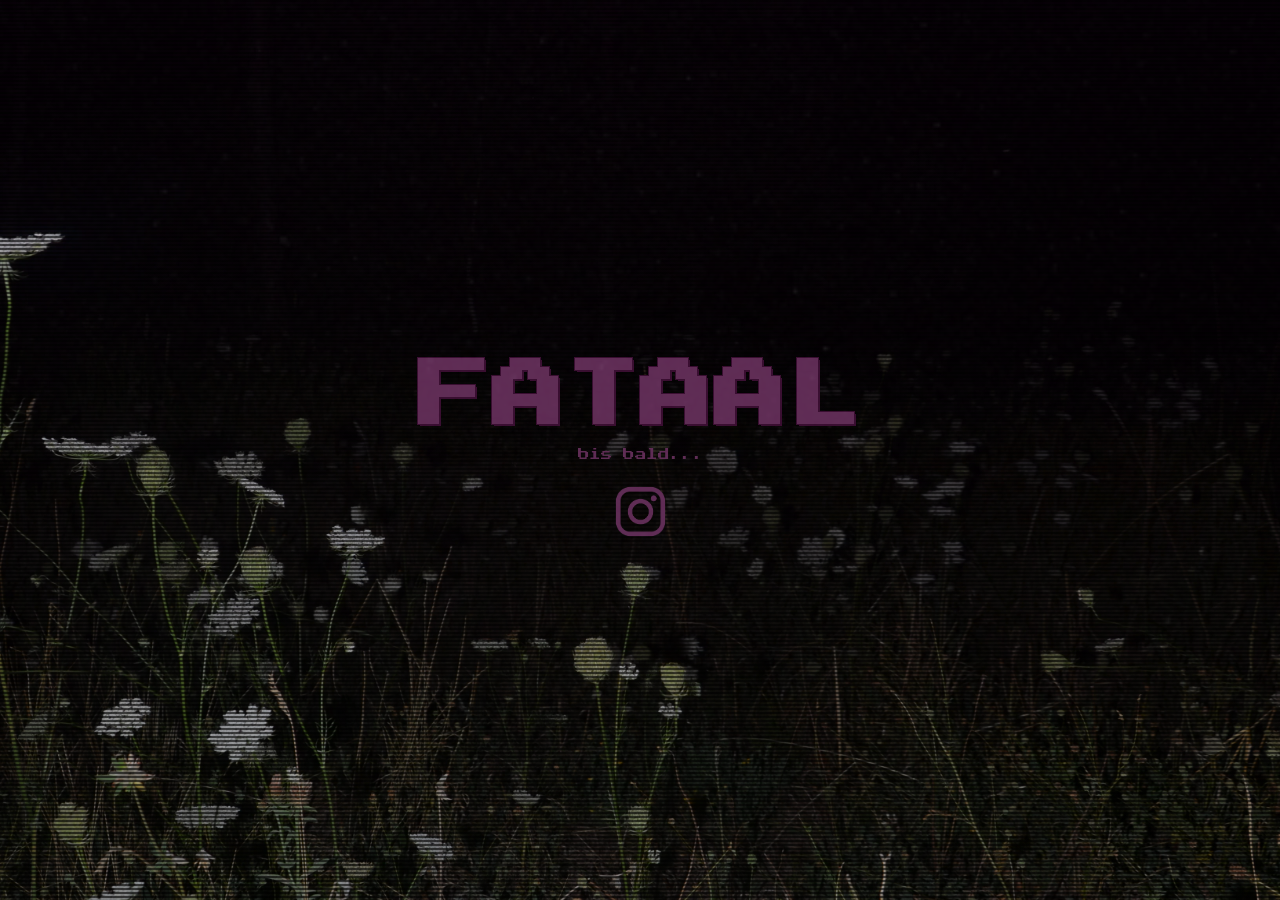
==== index.html @ 1c632287 "Update index.html" ====
<!DOCTYPE html>
<html lang="de">
<head>
    <meta name="viewport" content="width=device-width, initial-scale=1.0">
    <meta charset="UTF-8">
    <title>Fataal</title>
    <link href="https://fonts.googleapis.com/css2?family=Press+Start+2P&display=swap" rel="stylesheet">
    <link rel="stylesheet" href="CSS/main.css?v=1010">
</head>
            
<body>
    <img src="videos/overlay.gif" class="video-overlay" alt="Background Animation">

    <div class="bg-image"></div>
    <div class="glitch-overlay"></div>
            
    <div class="content">
        <h1 class="fataal-titel">
    FATAAL
</h1>
        <p class="fataal-subtitel">bis bald...</p>
        <a href="https://www.instagram.com/fataalband/" target="_blank">
            <img src="images/instalogo.png" alt="Instagram" style="width: 65px;height:65px;">
        </a>
    </div>
</body>
</html>
---- CSS/main.css ----
@media (max-width: 768px) {
  .content {
    gap: 2px;
  }
  .fataal-titel {
    line-height: 1.05;
    margin: 0 !important;
  }
  .fataal-subtitel {
    font-size: 7.5px !important;
    transform: none !important;
    line-height: 1.1;
    margin: 2px 0 4px 0 !important;
  }
  a {
    margin-top: 2px !important;
  }
  a img {
    width: 20px;
    height: 20px;
  }
}

html, body {
  margin: 0;
  padding: 0;
  width: 100%;
  height: 100%;
  height: 100dvh;
  overflow: hidden;
  -webkit-text-size-adjust: 100%;
}

body {
  margin: 0;
  height: 100dvh;
  display: flex;
  flex-direction: column;
  justify-content: center;
  align-items: center;
  font-family: 'Press Start 2P', monospace;
  text-align: center;
  background-color: #111111;
  touch-action: none;
}

.video-overlay {
  position: fixed;
  top: 0;
  left: 0;
  width: 100vw;
  height: 100vh;
  object-fit: cover;
  z-index: 9999;
  pointer-events: none;
  mix-blend-mode: screen;
  opacity: 0.35;
}

.bg-image {
  position: fixed;
  inset: 0;
  z-index: 1;
  background: url('../images/blumen.jpg') center/cover no-repeat #111111;
}

.glitch-overlay {
  position: fixed;
  inset: -30px;
  z-index: 2;
  pointer-events: none;
  background:
    repeating-linear-gradient(transparent 0 2px, rgba(0,0,0,0.6) 2px 4px),
    linear-gradient(rgba(20, 0, 20, 0.3), rgba(0, 0, 0, 0.4));
  animation: vhsOverlayGlitch 0.25s infinite steps(4);
}

.content {
  position: relative;
  z-index: 3;
  width: 100%;
  display: flex;
  flex-direction: column;
  align-items: center;
  justify-content: center;
}

.fataal-titel {
  color: #5E2B54;
  font-size: clamp(2rem, 8vw, 4.5rem);
  line-height: 1.15;
  margin: 0 0 6px 0;
  text-shadow: 2px 2px 0px #380d30, -1px -1px 0px #380d30, 1px -1px 0px #380d30, -1px 1px 0px #380d30, 1px 1px 0px #380d30;
  letter-spacing: 2px;
}

.fataal-subtitel {
  color: #5E2B54;
  font-size: 1.2rem;
  transform: scale(0.6);
  transform-origin: center;
  margin: 0 0 15px 0;
}

a {
  display: inline-block;
}

a img {
  transition: transform 0.2s;
  width: 45px;
  height: 45px;
}

a img:hover {
  transform: scale(1.1);
}

@keyframes vhsOverlayGlitch {
  0% {
    transform: translate(0, 0);
    opacity: 0.9;
  }
  25% {
    transform: translate(-4px, 2px);
    opacity: 0.7;
    filter: contrast(1.5);
  }
  50% {
    transform: translate(3px, -2px);
    opacity: 1;
  }
  75% {
    transform: translate(-2px, 3px);
    opacity: 0.8;
    filter: brightness(1.2);
  }
  100% {
    transform: translate(0, 0);
    opacity: 0.9;
  }
}
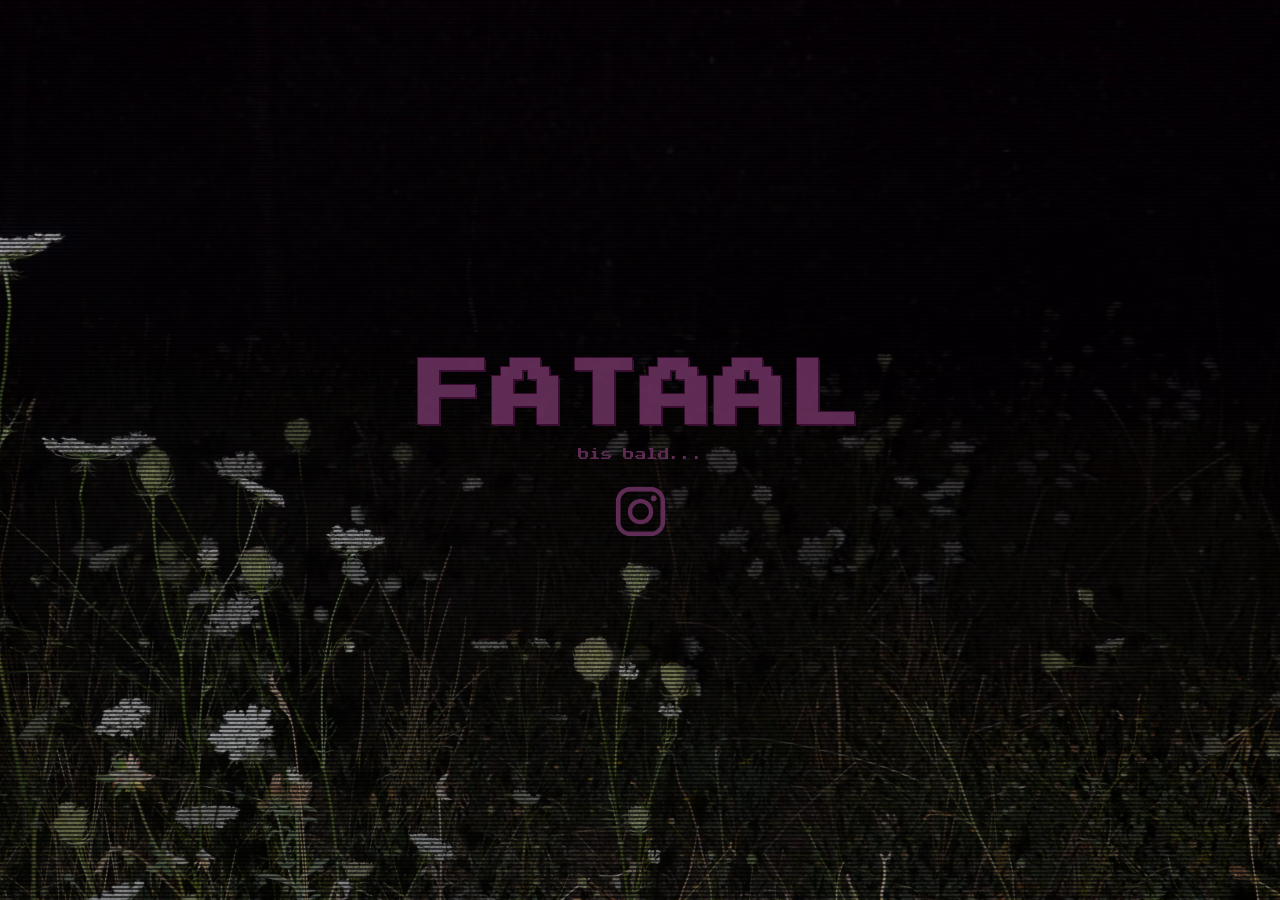
==== commit e0e767a9: "Update index.html" ====
--- a/index.html
+++ b/index.html
@@ -5,7 +5,7 @@
     <meta charset="UTF-8">
     <title>Fataal</title>
     <link href="https://fonts.googleapis.com/css2?family=Press+Start+2P&display=swap" rel="stylesheet">
-    <link rel="stylesheet" href="CSS/main.css?v=1010">
+    <link rel="stylesheet" href="CSS/main.css?v=1020">
 </head>
             
 <body>
--- a/CSS/main.css
+++ b/CSS/main.css
@@ -7,7 +7,7 @@
     margin: 0 !important;
   }
   .fataal-subtitel {
-    font-size: 7.5px !important;
+    font-size: 5px !important;
     transform: none !important;
     line-height: 1.1;
     margin: 2px 0 4px 0 !important;
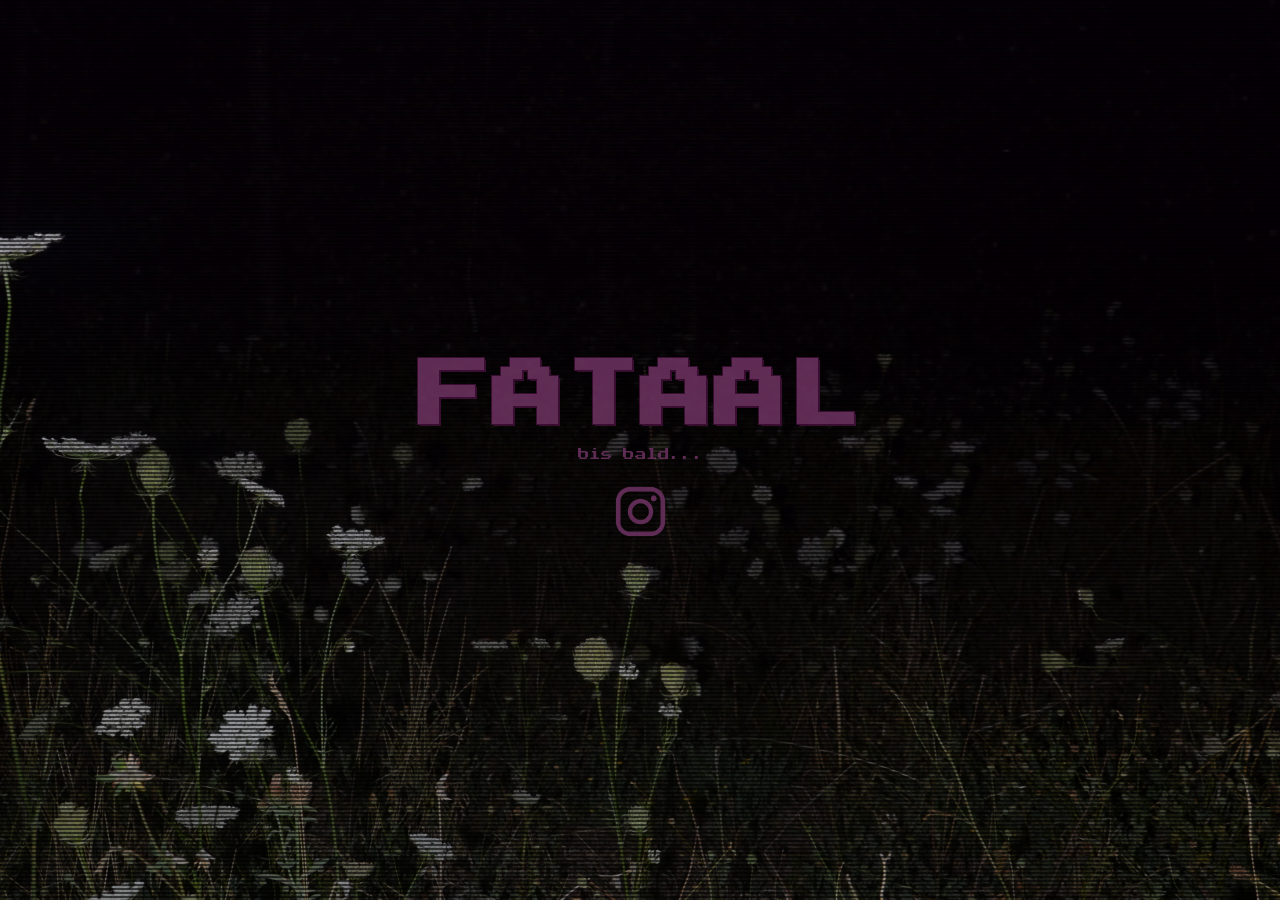
==== commit 7c19f67d: "Update index.html" ====
--- a/index.html
+++ b/index.html
@@ -5,7 +5,7 @@
     <meta charset="UTF-8">
     <title>Fataal</title>
     <link href="https://fonts.googleapis.com/css2?family=Press+Start+2P&display=swap" rel="stylesheet">
-    <link rel="stylesheet" href="CSS/main.css?v=1020">
+    <link rel="stylesheet" href="CSS/main.css?v=1030">
 </head>
             
 <body>
--- a/CSS/main.css
+++ b/CSS/main.css
@@ -7,13 +7,15 @@
     margin: 0 !important;
   }
   .fataal-subtitel {
-    font-size: 5px !important;
-    transform: none !important;
-    line-height: 1.1;
-    margin: 2px 0 4px 0 !important;
+    font-size: 14px !important;
+    transform: scale(0.45) !important;
+    transform-origin: center !important;
+    line-height: 1 !important;
+    margin: -2px 0 0 0 !important;
+    -webkit-text-size-adjust: 100% !important;
   }
   a {
-    margin-top: 2px !important;
+    margin-top: 0px !important;
   }
   a img {
     width: 20px;
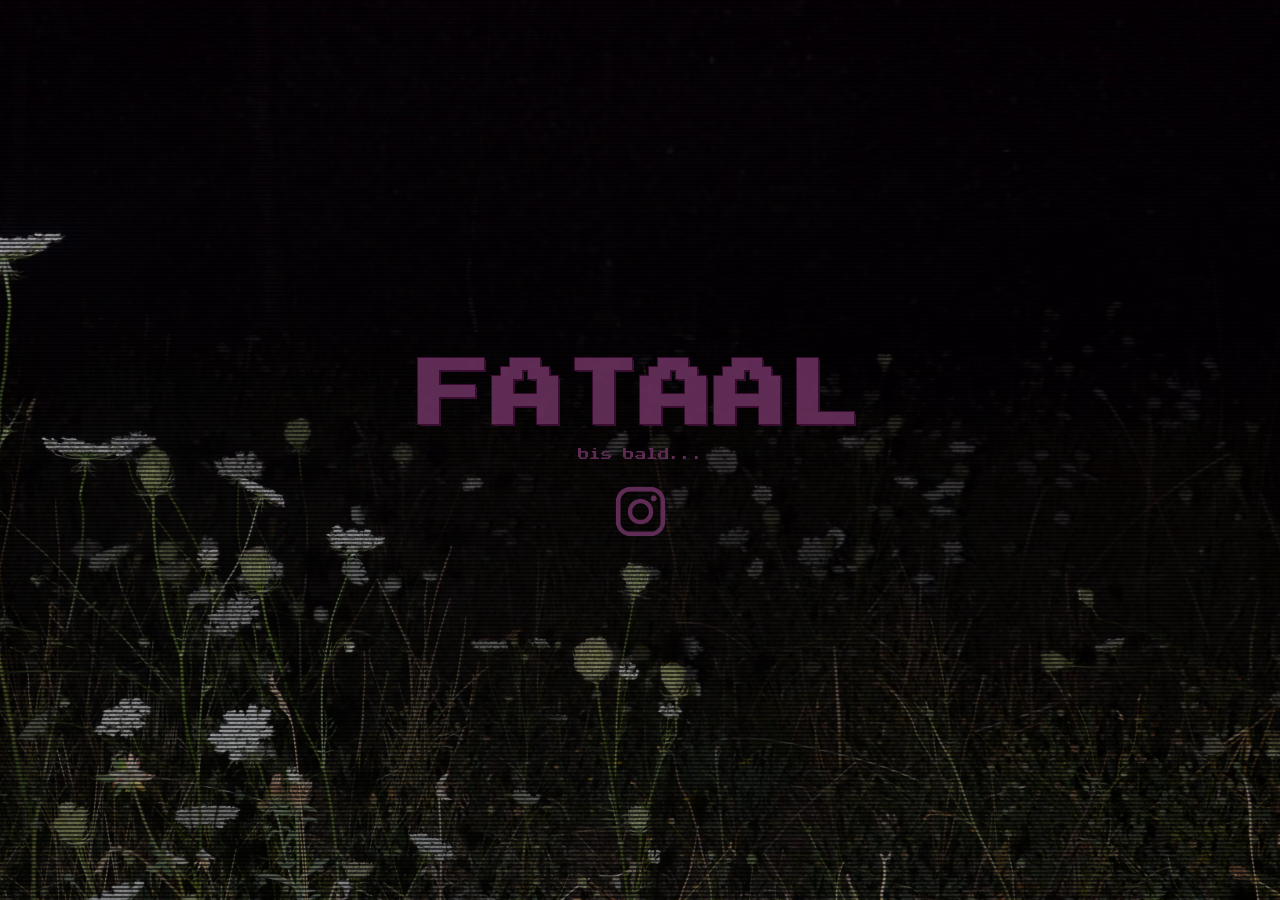
==== commit 03803d83: "Update index.html" ====
--- a/index.html
+++ b/index.html
@@ -5,7 +5,7 @@
     <meta charset="UTF-8">
     <title>Fataal</title>
     <link href="https://fonts.googleapis.com/css2?family=Press+Start+2P&display=swap" rel="stylesheet">
-    <link rel="stylesheet" href="CSS/main.css?v=1030">
+    <link rel="stylesheet" href="CSS/main.css?v=1040">
 </head>
             
 <body>
--- a/CSS/main.css
+++ b/CSS/main.css
@@ -7,19 +7,26 @@
     margin: 0 !important;
   }
   .fataal-subtitel {
-    font-size: 14px !important;
-    transform: scale(0.45) !important;
-    transform-origin: center !important;
-    line-height: 1 !important;
-    margin: -2px 0 0 0 !important;
+    font-size: 7.5px !important;
+    transform: none !important;
+    line-height: 1.1;
+    margin: 2px 0 4px 0 !important;
     -webkit-text-size-adjust: 100% !important;
   }
   a {
-    margin-top: 0px !important;
+    margin-top: 2px !important;
   }
   a img {
     width: 20px;
     height: 20px;
+  }
+
+  @supports (-webkit-touch-callout: none) {
+    .fataal-subtitel {
+      font-size: 12px !important;
+      transform: scale(0.55) !important;
+      transform-origin: center !important;
+    }
   }
 }
 
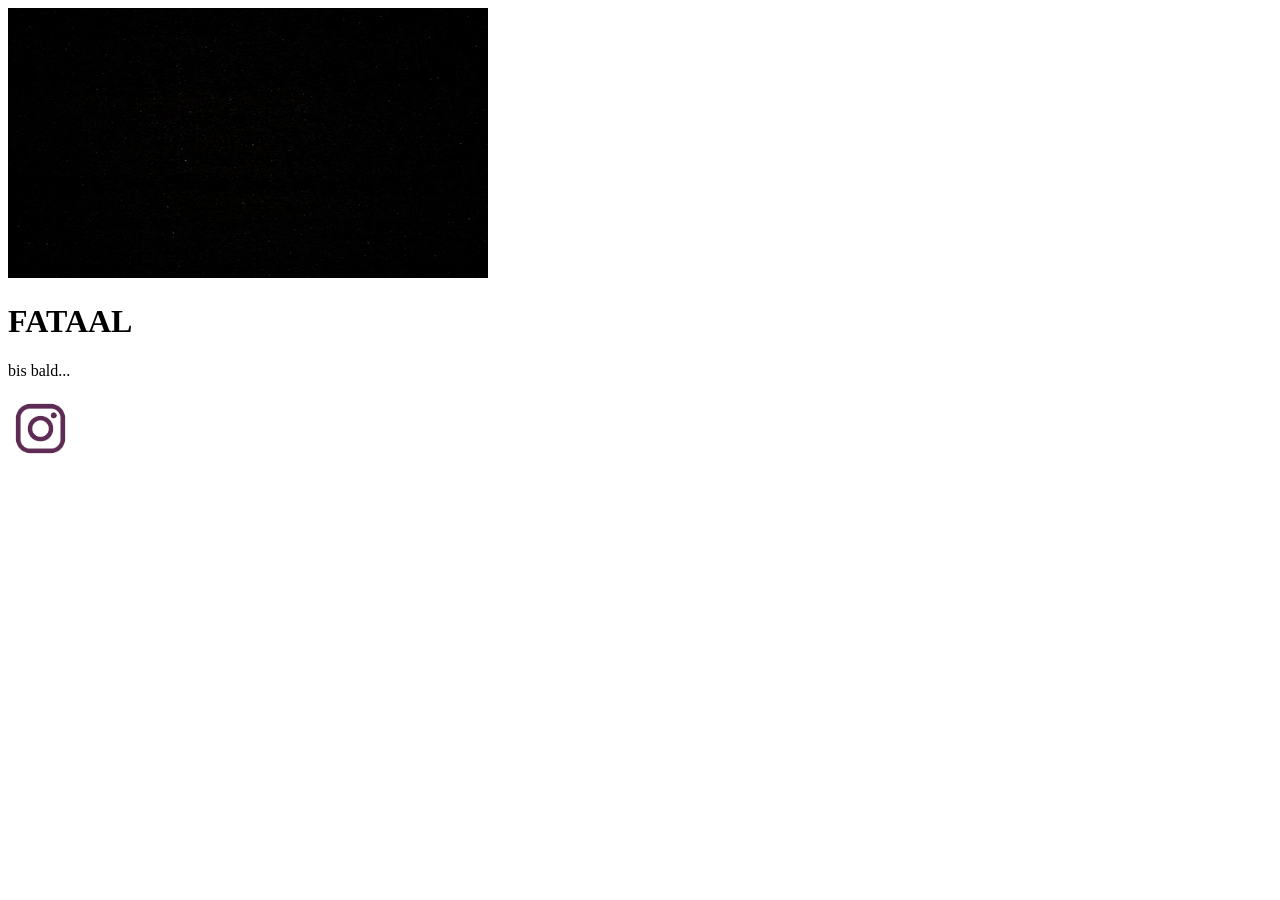
==== commit 3704c82d: "Update index.html" ====
--- a/index.html
+++ b/index.html
@@ -5,7 +5,7 @@
     <meta charset="UTF-8">
     <title>Fataal</title>
     <link href="https://fonts.googleapis.com/css2?family=Press+Start+2P&display=swap" rel="stylesheet">
-    <link rel="stylesheet" href="CSS/main.css?v=1040">
+    <link rel="stylesheet" href="CSS/main.css?v=1080">
 </head>
             
 <body>
--- a/CSS/main.css
+++ b/CSS/main.css
@@ -14,11 +14,11 @@
     -webkit-text-size-adjust: 100% !important;
   }
   a {
-    margin-top: 2px !important;
-  }
+    padding: 16px !important;
+    margin: -14px -16px -16px -16px !important;
   a img {
-    width: 20px;
-    height: 20px;
+    width: 30px !important;
+    height: 30px !important;
   }
 
   @supports (-webkit-touch-callout: none) {
